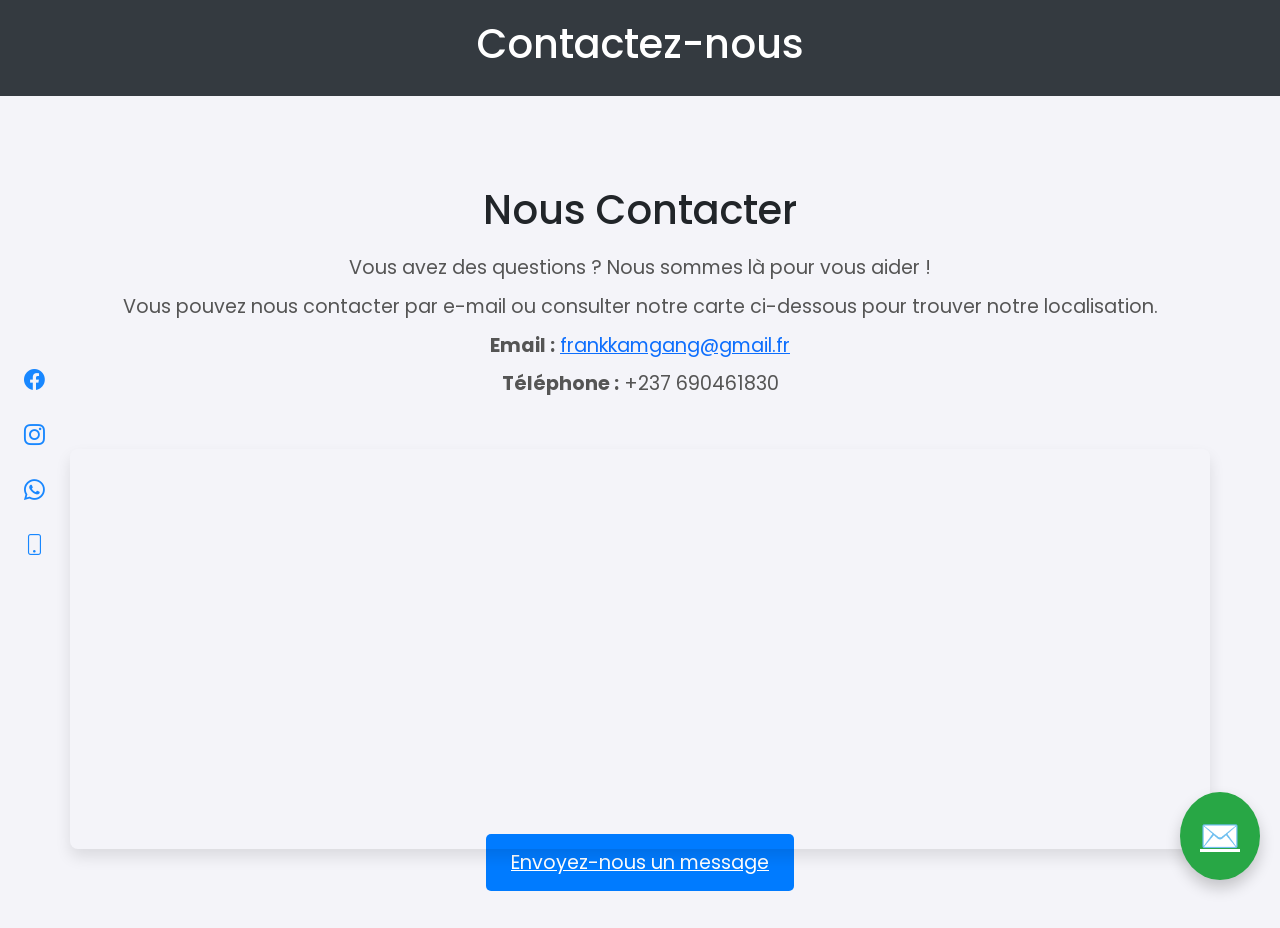
==== contact.html @ 99ad1b44 "first" ====
<!DOCTYPE html>
<html lang="fr">
<head>
    <meta charset="UTF-8">
    <meta name="viewport" content="width=device-width, initial-scale=1.0">
    <title>Contact - Dépannage Informatique</title>
    <link href="https://fonts.googleapis.com/css2?family=Poppins:wght@300;400;600&display=swap" rel="stylesheet">
    <link rel="stylesheet" href="https://cdn.jsdelivr.net/npm/bootstrap@4.5.2/dist/css/bootstrap.min.css">
    <link href="https://cdn.jsdelivr.net/npm/bootstrap@5.3.0-alpha1/dist/css/bootstrap.min.css" rel="stylesheet">
    <link href="https://cdnjs.cloudflare.com/ajax/libs/font-awesome/5.15.4/css/all.min.css" rel="stylesheet">
    <link rel="stylesheet" href="contact.css">
  <link href="https://cdn.jsdelivr.net/npm/bootstrap-icons/font/bootstrap-icons.css" rel="stylesheet">

</head>
<body>

  
<header>
    <h1>Contactez-nous</h1>
</header>

<div class="icons">
    <i class="bi bi-facebook"></i> 
    <i class="bi bi-instagram"></i>
    <i class="bi bi-whatsapp"></i>
    <i class="bi bi-phone"></i>
</div>

<!-- Contact Section -->
<section class="contact-section container">
    <div class="contact-info">
        <h2>Nous Contacter</h2>
        <p>Vous avez des questions ? Nous sommes là pour vous aider !</p>
        <p>Vous pouvez nous contacter par e-mail ou consulter notre carte ci-dessous pour trouver notre localisation.</p>
        
        <!-- Contact Info -->
        <p><strong>Email :</strong> <a href="mailto:fkamgang06@gmail.com">frankkamgang@gmail.fr</a></p>
        <p><strong>Téléphone :</strong> +237 690461830</p>
    </div>

    <!-- Google Maps Embed Section -->
    <div class="map-container">
        <iframe src="https://www.google.com/maps/embed?pb=!1m18!1m12!1m3!1d126732.25263243858!2d10.3661654!3d5.9632922!2m3!1f0!2f0!3f0!3m2!1i1024!2i768!4f13.1!3m3!1m2!1s0x10c2501dbcb06b1b%3A0x39baf8e7d8fe0d6!2sBafoussam!5e0!3m2!1sfr!2scm!4v1697856856377!5m2!1sfr!2scm" allowfullscreen="" loading="lazy"></iframe>

    </div>

    <!-- Contact Button -->
    <a href="mailto:fkamgang06@gmail.com" class="btn-contact" style="margin: 12px 2px;">Envoyez-nous un message</a>
</section>

<!-- Floating Button for quick contact -->
<a href="mailto:fkamgang06@gmail.com" class="floating-btn">✉️</a>

<script src="https://code.jquery.com/jquery-3.5.1.slim.min.js"></script>
<script src="https://cdn.jsdelivr.net/npm/bootstrap@4.5.2/dist/js/bootstrap.bundle.min.js"></script>

</body>
</html>
---- contact.css ----
body {
   font-family: 'Poppins', sans-serif;
   background-color: #f4f4f9;
   margin: 0;
   padding: 0;
 }

 header {
   background-color: #343a40;
   color: #fff;
   padding: 20px;
   text-align: center;
 }

 .contact-section {
   padding: 50px 0;
   text-align: center;
 }

 .contact-info {
   margin-top: 40px;
 }

 .contact-info h2 {
   font-size: 2.5rem;
   margin-bottom: 20px;
 }

 .contact-info p {
   font-size: 1.2rem;
   margin-bottom: 10px;
   color: #555;
 }

 .map-container {
   margin-top: 50px;
   width: 100%;
   height: 400px;
   position: relative;
   border-radius: 8px;
   overflow: hidden;
   box-shadow: 0 8px 15px rgba(0, 0, 0, 0.1);
 }

 .map-container iframe {
   width: 100%;
   height: 100%;
   border: 0;
 }

 .btn-contact {
   margin-top: 30px;
   background-color: #007bff;
   color: white;
   font-size: 1.2rem;
   padding: 15px 25px;
   border: none;
   border-radius: 5px;
   transition: all 0.3s ease;
 }

 .btn-contact:hover {
   background-color: #0056b3;
   transform: scale(1.05);
 }

 /* Animation for the map */
 .map-container {
   animation: fadeIn 1.5s ease-in-out;
 }

 @keyframes fadeIn {
   0% {
     opacity: 0;
     transform: translateY(20px);
   }

   100% {
     opacity: 1;
     transform: translateY(0);
   }
 }

 /* Floating contact button */
 .floating-btn {
   position: fixed;
   bottom: 20px;
   right: 20px;
   background-color: #28a745;
   color: white;
   border-radius: 50%;
   padding: 20px;
   font-size: 2rem;
   box-shadow: 0 8px 15px rgba(0, 0, 0, 0.2);
   transition: all 0.3s ease;
 }

 .floating-btn:hover {
   background-color: #218838;
   transform: scale(1.1);
 }

 .icons {
   /* background-color: red; */
   margin: 20% 0;
   position: fixed;
   display: flex;
   flex-direction: column;
   padding: 0 12px;
 }

 .icons i {
   margin: 12px;
   cursor: pointer;
   transition: .2s ease-in-out;
   font-size: 1.3rem;
   color: #007bffe6;
   z-index: 12;
 }

 .icons i:hover {
   padding: 5px;

 }
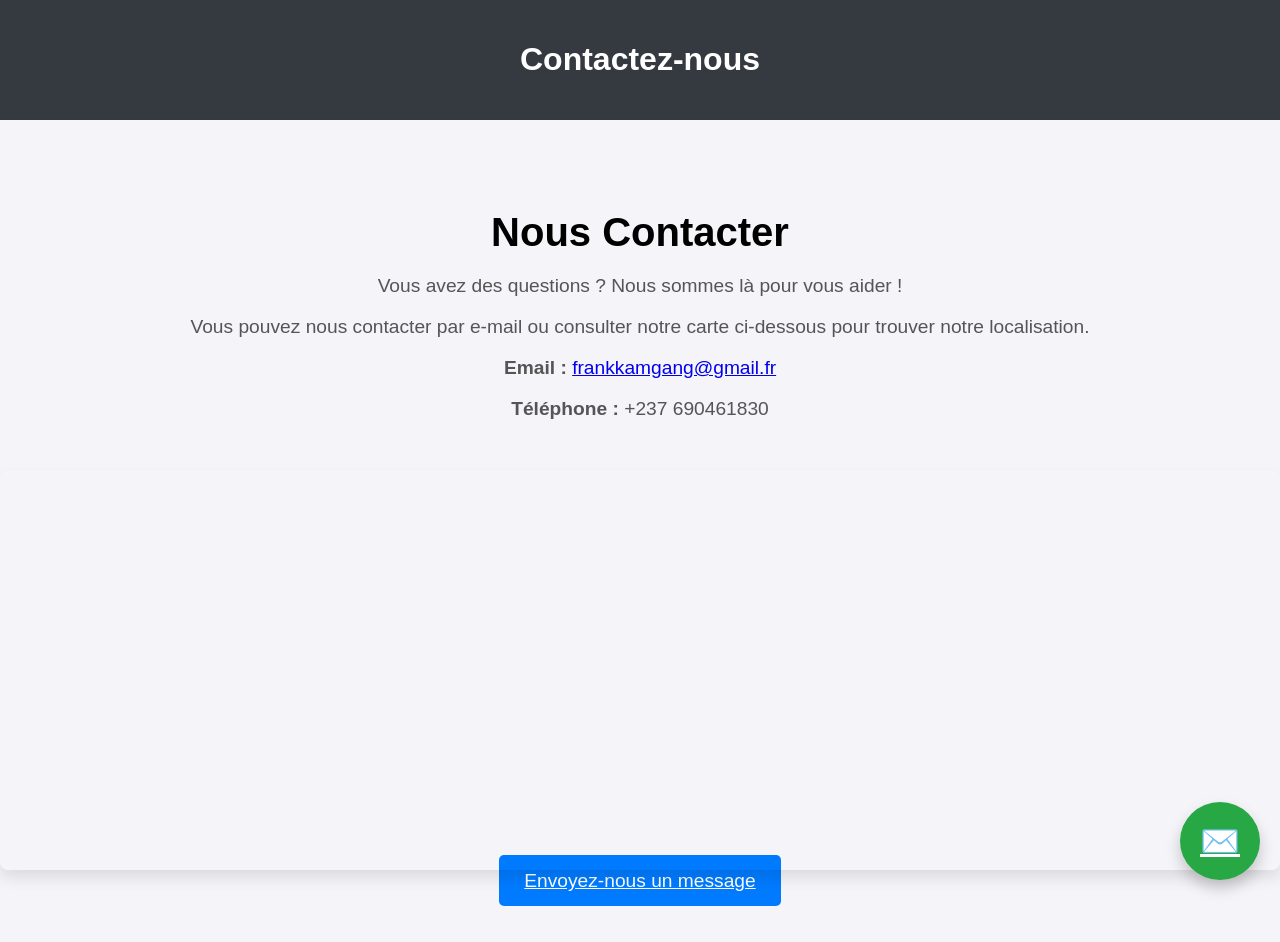
==== commit 8ee55d03: "clean code" ====
--- a/contact.html
+++ b/contact.html
@@ -1,16 +1,61 @@
 <!DOCTYPE html>
 <html lang="fr">
 <head>
+    <!-- Charset et compatibilité -->
     <meta charset="UTF-8">
+    <meta http-equiv="X-UA-Compatible" content="IE=edge">
+
+    <!-- Viewport pour la responsivité -->
     <meta name="viewport" content="width=device-width, initial-scale=1.0">
-    <title>Contact - Dépannage Informatique</title>
-    <link href="https://fonts.googleapis.com/css2?family=Poppins:wght@300;400;600&display=swap" rel="stylesheet">
-    <link rel="stylesheet" href="https://cdn.jsdelivr.net/npm/bootstrap@4.5.2/dist/css/bootstrap.min.css">
-    <link href="https://cdn.jsdelivr.net/npm/bootstrap@5.3.0-alpha1/dist/css/bootstrap.min.css" rel="stylesheet">
-    <link href="https://cdnjs.cloudflare.com/ajax/libs/font-awesome/5.15.4/css/all.min.css" rel="stylesheet">
+
+    <!-- Titre du site (important pour le SEO) -->
+    <title>Votre Site - Description de l'entreprise ou de la page</title>
+
+    <!-- Description du site (important pour le SEO) -->
+    <meta name="description" content="Votre entreprise propose des solutions bureautiques pour améliorer la productivité, les services comprennent la formation, le support, le consulting et le développement sur-mesure.">
+
+    <!-- Mots-clés pour améliorer le référencement -->
+    <meta name="keywords" content="bureautique, formation, support, consulting, développement, productivité, solutions informatiques, services en entreprise">
+
+    <!-- Auteur du site (facultatif) -->
+    <meta name="author" content="Nom de l'entreprise ou auteur">
+
+    <!-- Balise Robots pour le contrôle du référencement -->
+    <meta name="robots" content="index, follow">
+
+    <!-- Balises Open Graph pour l'optimisation sur les réseaux sociaux -->
+    <meta property="og:title" content="BureauPro - Solutions Bureautiques">
+    <meta property="og:description" content="Découvrez nos services de formation, de support, de consulting et de développement bureautique pour améliorer la productivité de votre entreprise.">
+    <meta property="og:image" content="https://votre-site.com/images/og-image.jpg">
+    <meta property="og:url" content="https://votre-site.com">
+    <meta property="og:type" content="website">
+    <meta property="og:site_name" content="BureauPro">
+    
+    <!-- Twitter Cards pour l'optimisation sur Twitter -->
+    <meta name="twitter:card" content="summary_large_image">
+    <meta name="twitter:title" content="BureauPro - Solutions Bureautiques">
+    <meta name="twitter:description" content="Améliorez la productivité de votre entreprise avec nos services bureautiques. Formation, support, consulting et développement sur-mesure.">
+    <meta name="twitter:image" content="https://votre-site.com/images/twitter-image.jpg">
+
+    <!-- Liens de la page -->
+    <link rel="canonical" href="https://votre-site.com">
+
+    <!-- Favicon du site -->
+    <link rel="icon" href="./images/excel-5963669_1920.png" type="image/x-icon">
+
+    <!-- Liens vers les fichiers CSS (optimisation pour le SEO et la vitesse) -->
     <link rel="stylesheet" href="contact.css">
-  <link href="https://cdn.jsdelivr.net/npm/bootstrap-icons/font/bootstrap-icons.css" rel="stylesheet">
 
+    <!-- Inclure les polices Google (optimisation pour les performances et l'apparence) -->
+    <link href="https://fonts.googleapis.com/css2?family=Roboto:wght@400;700&display=swap" rel="stylesheet">
+
+    <!-- Script pour ajouter la compatibilité avec les anciennes versions de IE -->
+    <!--[if IE]>
+    <script src="html5shiv.js"></script>
+    <![endif]-->
+
+    <!-- Open Graph Meta Tags (pour les moteurs de recherche comme Google) -->
+    <meta name="robots" content="index, follow"> <!-- Cette ligne aide Google à suivre les pages -->
 </head>
 <body>
 
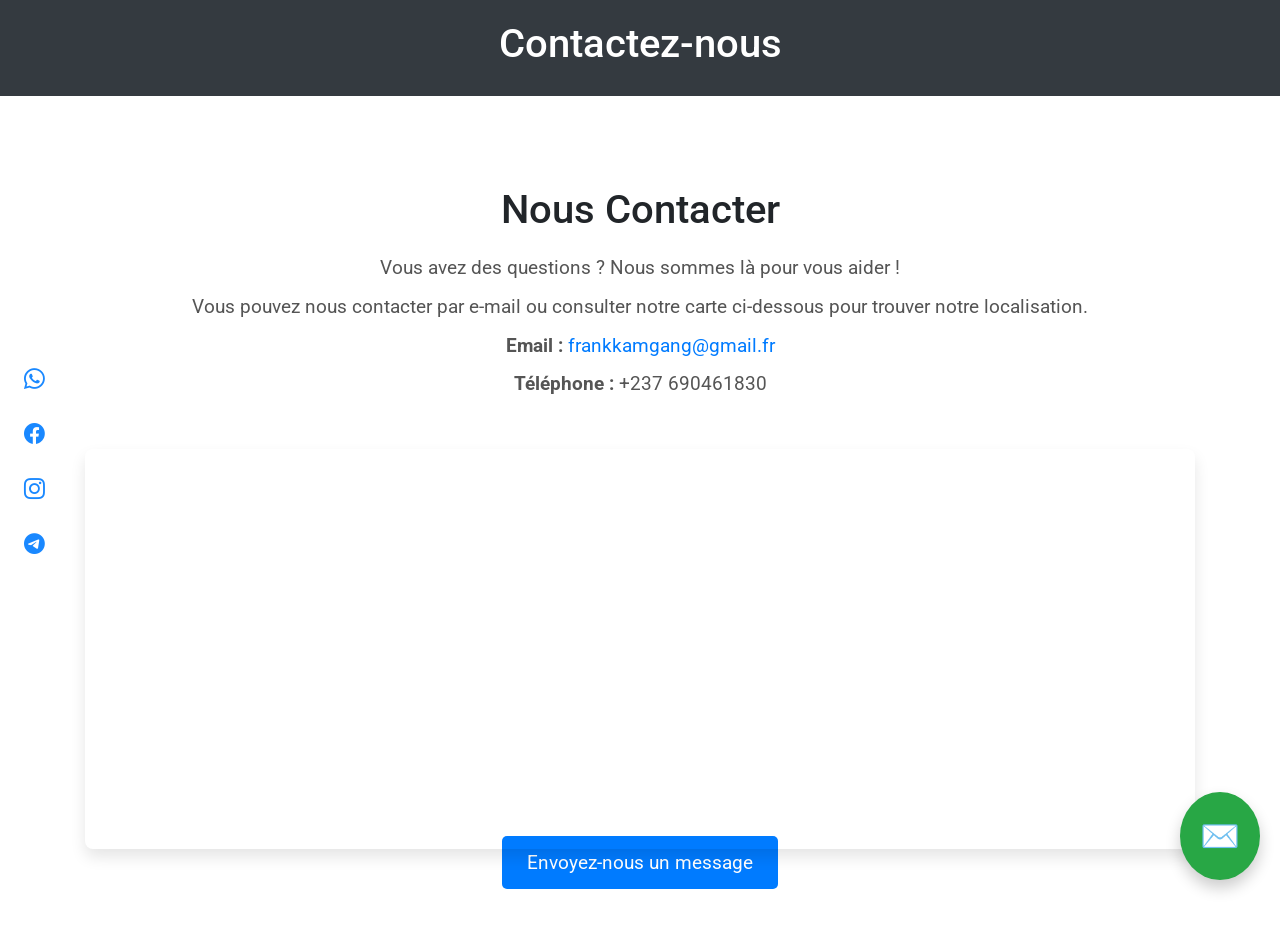
==== commit 6cf22df3: "formation" ====
--- a/contact.html
+++ b/contact.html
@@ -48,7 +48,11 @@
 
     <!-- Inclure les polices Google (optimisation pour les performances et l'apparence) -->
     <link href="https://fonts.googleapis.com/css2?family=Roboto:wght@400;700&display=swap" rel="stylesheet">
-
+ <link rel="canonical" href="https://dreyer-computer.vercel.app/">
+    <link rel="stylesheet" href="https://cdn.jsdelivr.net/npm/bootstrap@4.5.2/dist/css/bootstrap.min.css">
+    <link rel="shortcut icon" href="./images/1.jpg" type="image/x-icon">
+    <link rel="stylesheet" href="./styles/acceuil.css">
+    <link href="https://cdn.jsdelivr.net/npm/bootstrap-icons/font/bootstrap-icons.css" rel="stylesheet">
     <!-- Script pour ajouter la compatibilité avec les anciennes versions de IE -->
     <!--[if IE]>
     <script src="html5shiv.js"></script>
@@ -64,14 +68,18 @@
     <h1>Contactez-nous</h1>
 </header>
 
-<div class="icons">
-    <i class="bi bi-facebook"></i> 
-    <i class="bi bi-instagram"></i>
-    <i class="bi bi-whatsapp"></i>
-    <i class="bi bi-phone"></i>
-</div>
 
 <!-- Contact Section -->
+ <div class="icons">
+   
+    <a href="https://wa.me/237690461830
+" target="_blank"><i class="bi bi-whatsapp"></i> </a>
+    <a href="https://www.facebook.com/Frankam.Shopping" target="_blank"><i class="bi bi-facebook"></i> </a>
+    <a href="https://www.instagram.com/frankam___/" target="_blank"><i class="bi bi-instagram"></i> </a>
+    <a href="https://t.me/Frankam4"
+" target="_blank"><i class="bi bi-telegram"></i> </a>
+    
+</div>
 <section class="contact-section container">
     <div class="contact-info">
         <h2>Nous Contacter</h2>
--- a/contact.css
+++ b/contact.css
@@ -117,7 +117,13 @@
    color: #007bffe6;
    z-index: 12;
  }
+ .icons a{
+margin: 12px 0;
+}
+.icons a i{
+  
 
+}
  .icons i:hover {
    padding: 5px;
 
